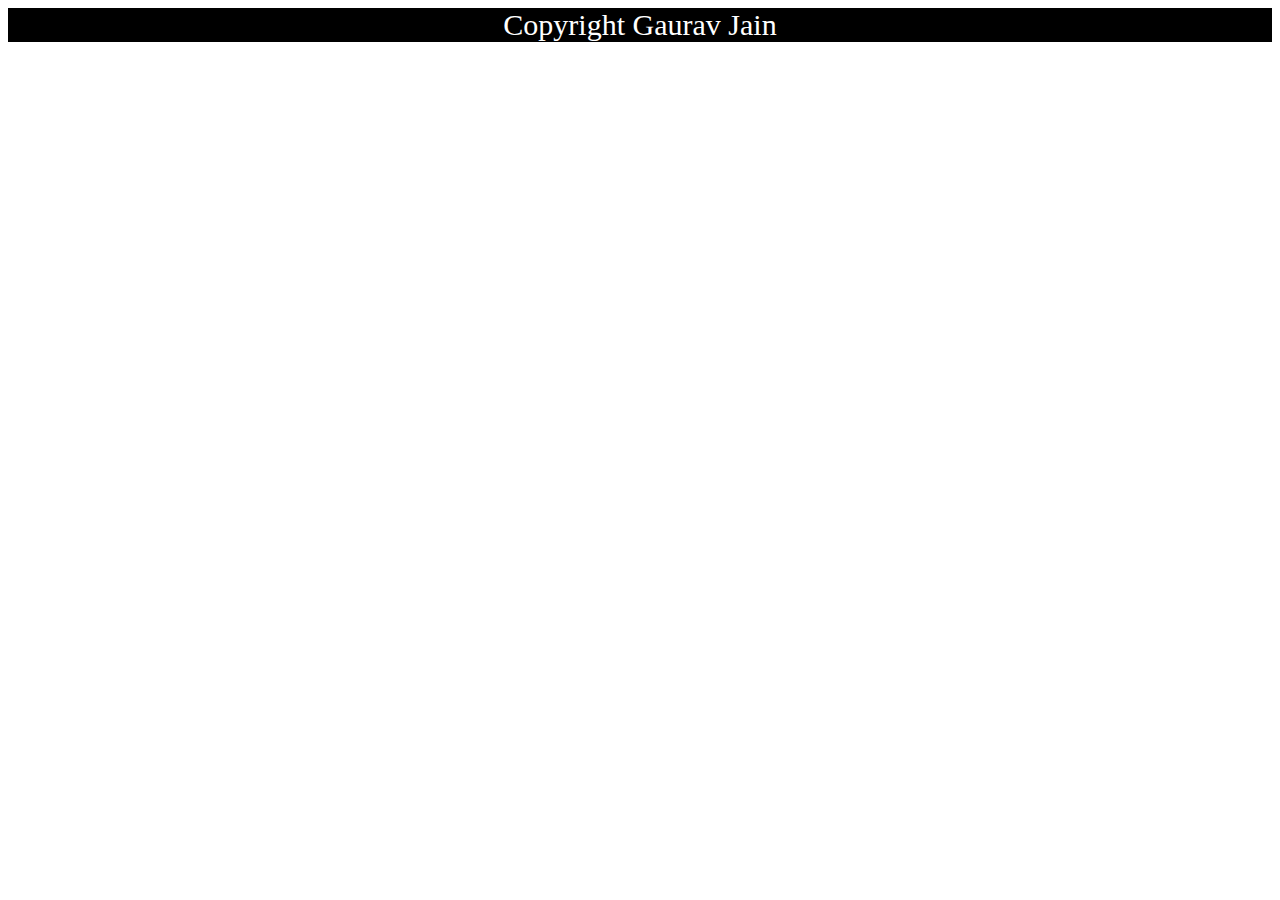
==== achievements.html @ f66379c1 "gaurav" ====
<!DOCTYPE html>
<html>
    <head>
        <title>Achievements</title>
       <link rel="stylesheet" href="style.css">
    
    </head>
    <body>
        <section class="Achievements">
            <div>
                

            </div>
        </section>   
        <footer>
            Copyright Gaurav Jain 
        </footer>
    </body>
</html>
---- style.css ----
header{
    background-color: black;
    background-image: url("https://cdn.pixabay.com/photo/2020/04/14/17/26/beach-5043569_1280.jpg");
    background-size: 150%;
    background-position: center;
    height: 800px;
    padding: 20px;
    text-align: center;
    font-size: 40px;
    color: white;
}
nav{
    background-position: center;
    background-color: black;
    height: 100px;
    margin-top: -120px;
    text-align: center;
    font-size: 40px;
    color: white;

}
nav li{
    color: black;
    text-decoration: none;
    margin-top: 40px;
}
.logo{
    background-image: url()
    background-size: 300px;
    background-repeat: no-repeat;
    ;
    display: inline-block;
    height: 200px;
    position: relative;
    top: 90px;
    width: 300px;
}
nav ul{
    margin: 0;
    padding: 0;
    list-style-type: none;
    

}
nav li{
    display: inline-block;
    margin-right: 20px;
}

.features{
    background: wheat;
    padding: 20px;
    margin-top: 100px;
}
section h1{
    margin-bottom: 30px;

}
footer{
    text-align: center;
    background: black;
    color: white;
    font-size: 30px;

}

.p {
    margin-top: 115px;
    margin-bottom: 1rem;
}
.intro{
    text-transform: none;
    -moz-text-decoration-line: inherit; 
    text-decoration-style: wavy;
    text-align: left;
}
.About_me{
    text-align: center;
    text-size-adjust: 30px;


}
.Aboutme
{
    
    background-color: black;
    background-image: url("https://cdn.pixabay.com/photo/2020/03/10/16/47/moon-4919501_1280.jpg");
    background-size: 10%;
    background-position: center;
    height: 800px;
    padding: 20px;
    text-align: center;
    font-size: 40px;
    color: red;

}
.contact
{
    background-color:wheat;
   
    background-size: 100%;
    background-position: center;
    height: 400px;
    padding: 20px;
    text-align: center;
    font-size: 40px;
    color: red;
    
}
.contact li
{
    display: inline-block;
}
.academics {
    width: 1600px;
    height: 200px;
    background-color: red;
    animation-name: acad;
    animation-duration: 4s;
    padding: 20px;
    text-align: center;
    font-size: 40px;
    animation-iteration-count: infinite;
    
  }
  
  @keyframes acad {
    from {background-color: red;}
    to {background-color: yellow;}
  }
  .Achievements
  {
      
  }
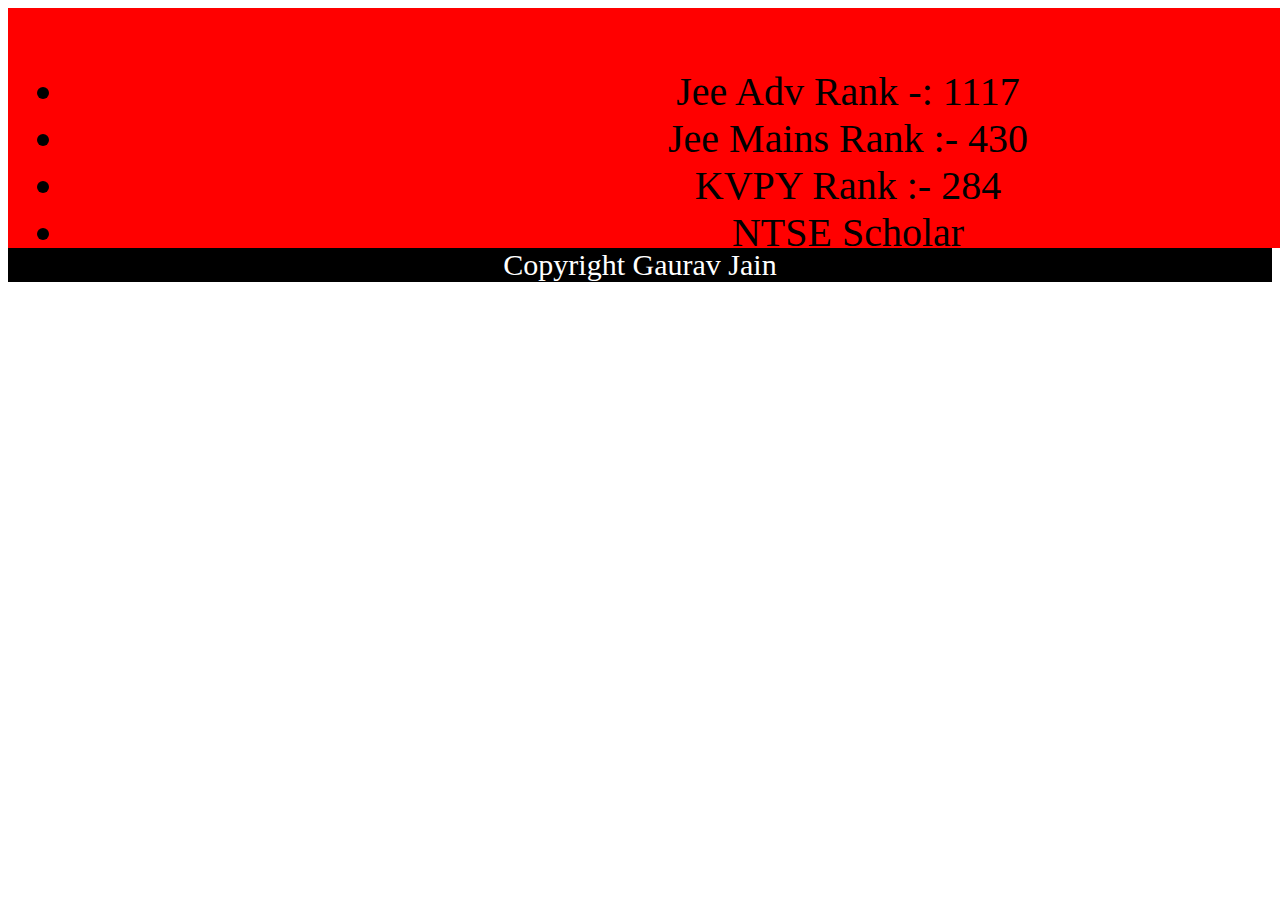
==== commit 4eb0db10: "hi" ====
--- a/achievements.html
+++ b/achievements.html
@@ -6,10 +6,15 @@
     
     </head>
     <body>
+        <!--AH! No TIME!!!!-->
         <section class="Achievements">
             <div>
-                
-
+                <ul>
+                    <li>Jee Adv Rank -: 1117</li>
+                    <li>Jee Mains Rank :- 430</li>
+                    <li>KVPY Rank :- 284</li>
+                    <li>NTSE Scholar</li>
+                </ul>
             </div>
         </section>   
         <footer>
--- a/style.css
+++ b/style.css
@@ -130,5 +130,24 @@
   }
   .Achievements
   {
+      -o-animation-fill-mode: forwards;
+      width: 1600px;
+    height: 200px;
+    background-color: red;
+    animation-name: achieve;
+    animation-duration: 4s;
+    padding: 20px;
+    text-align: center;
+    font-size: 40px;
+    animation-iteration-count: infinite;
+    animation-direction: alternate-reverse;
+    
       
+  }
+  @keyframes achieve {
+    0%   {background-color:red; left:0px; top:0px;}
+    25%  {background-color:yellow; left:200px; top:0px;}
+    50%  {background-color: lightgoldenrodyellow; left:200px; top:200px;}
+    75%  {background-color: lightblue; left:0px; top:200px;}
+    100% {background-color:red; left:0px; top:0px;}
   }